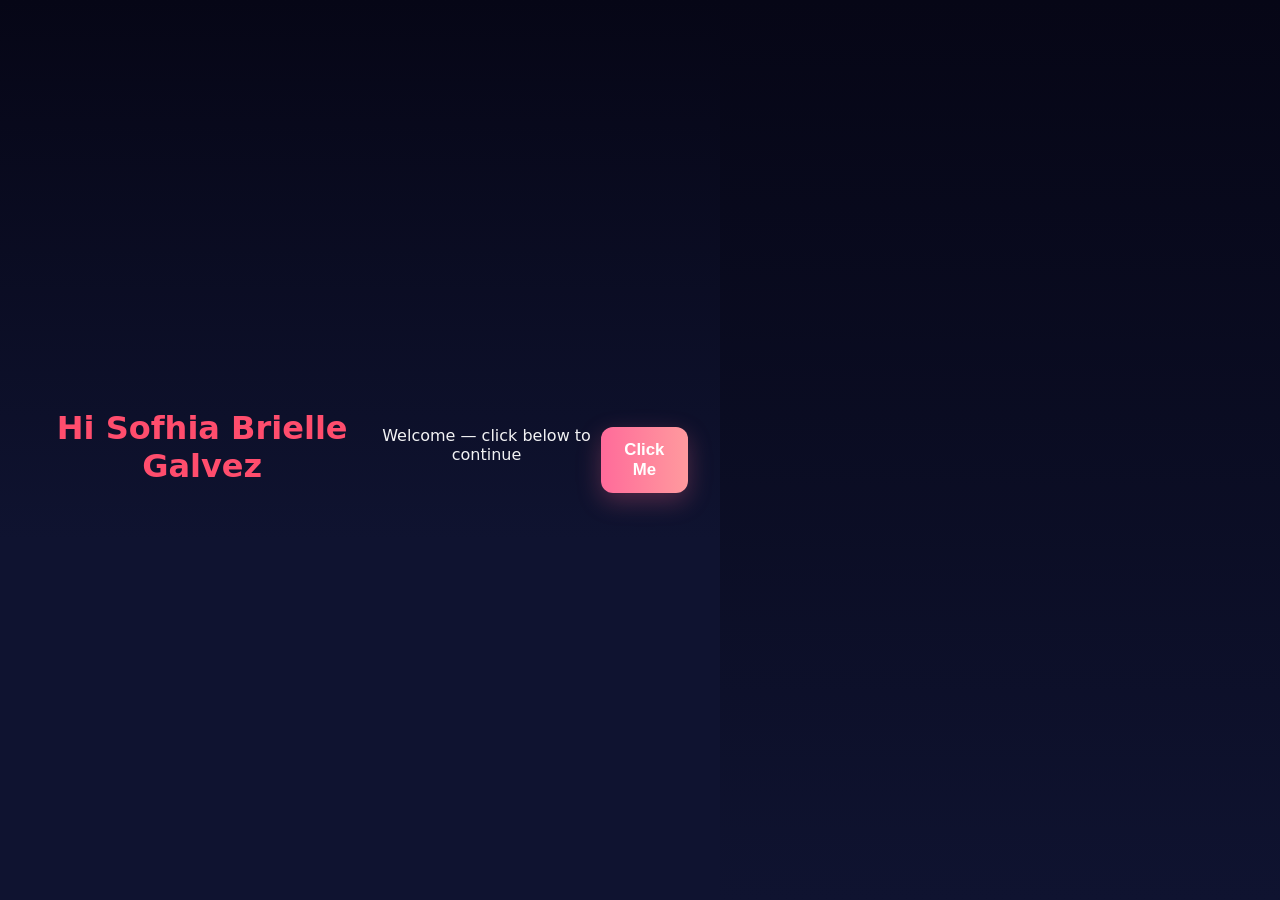
==== index.html @ d69d6f97 "Remove fullscreen on splash click; scroll greeting into view then open GitHub" ====
<!doctype html>
<html lang="en">
<head>
  <meta charset="utf-8">
  <meta name="viewport" content="width=device-width,initial-scale=1">
  <title>Hi Sofhia</title>
  <link rel="stylesheet" href="assets/confession.css">
  <style>
    body{display:flex;align-items:center;justify-content:center;height:100vh;margin:0;background:linear-gradient(180deg,#060616,#0f1330);color:#fff}
    .splash{max-width:720px;text-align:center;padding:2rem}
    .splash .name{color:#ff4d6d}
    .splash .hi{color:#ff4d6d;font-weight:700}
    .cta{margin-top:1.25rem}
    .cta .btn{font-size:1.05rem;padding:.8rem 1.25rem}
  </style>
</head>
<body>
  <main class="splash">
    <h1 class="splash-title"><span class="hi">Hi</span> <span class="name">Sofhia Brielle Galvez</span></h1>
    <p class="splash-sub">Welcome — click below to continue</p>
    <div class="cta">
      <button class="btn primary" type="button" id="index-cta" onclick="(function(e){e.preventDefault(); try{ var s=document.querySelector('.splash'); if(s && s.scrollIntoView) s.scrollIntoView({behavior:'smooth', block:'center'}); }catch(err){}; window.open('https://github.com/Chriiisss03/forYOU','_blank','noopener'); })(event)">Click Me</button>
    </div>
  </main>
</body>
</html>
---- assets/confession.css ----
:root{
  --bg: #0f1226;
  --card: linear-gradient(135deg,#ff9a9e 0%,#fad0c4 100%);
  --accent: #ff4d6d;
}
*{box-sizing:border-box}
html,body{height:100%}
body{
  margin:0;
  font-family:Inter,Segoe UI,system-ui,Arial,Helvetica,sans-serif;
  background:radial-gradient(ellipse at 10% 10%, #1b1f36 0%, #0f1226 40%);
  color:#111;
  display:flex;
  align-items:center;
  justify-content:center;
  padding:2rem;
}
.center{width:100%;max-width:520px}
.card{
  background:var(--card);
  border-radius:18px;
  box-shadow:0 20px 50px rgba(5,6,15,0.6);
  padding:2rem;
  transform-origin:center;
  animation:floatIn .9s ease both;
}
.card-inner{backdrop-filter:blur(6px)}
h1{margin:0 0 .5rem;font-size:1.6rem;color:#2b0216;text-align:center}
.subtitle{margin:0 0 1.25rem;text-align:center;color:#4a0d20}
.actions{display:flex;gap:12px;justify-content:center}
.btn{appearance:none;border:0;padding:.6rem 1.1rem;border-radius:10px;font-weight:600;cursor:pointer}
.btn.primary{background:linear-gradient(90deg,#ff6b9a,#ff9a9e);color:white;box-shadow:0 8px 24px rgba(255,105,135,0.28);transform:translateY(0);transition:transform .18s ease}
.btn.primary:active{transform:translateY(2px)}
.btn:not(.primary){background:rgba(255,255,255,0.9)}

@keyframes floatIn{from{opacity:0;transform:translateY(18px) scale(.98)}to{opacity:1;transform:none}}

/* Fancy floating hearts */
.card::after{
  content:"";
  position:absolute;
  pointer-events:none;
}

/* small pop animation for Maybe */
.btn.pop{animation:pop .6s ease}
@keyframes pop{20%{transform:scale(1.08)}40%{transform:scale(.98)}100%{transform:none}}

/* Accessibility */
@media (prefers-reduced-motion:reduce){
  .card{animation:none}
  .btn{transition:none}
}

@media (max-width:420px){
  .card{padding:1.25rem;border-radius:14px}
  h1{font-size:1.2rem}
}

/* Modal styles */
.modal{position:fixed;inset:0;display:flex;align-items:center;justify-content:center;padding:1rem;background:rgba(6,7,13,0.45);opacity:0;pointer-events:none;transition:opacity .18s ease}
.modal[aria-hidden="false"]{opacity:1;pointer-events:auto}
.modal-dialog{background:linear-gradient(180deg,#fff 0%,#ffeef0 100%);padding:1rem;border-radius:12px;max-width:380px;width:100%;box-shadow:0 10px 30px rgba(5,6,15,0.6);text-align:center}
.modal-dialog h2{margin:0 0 .4rem;color:#2b0216}
.modal-sub{margin:0 0 1rem;color:#4a0d20}
.modal-actions{display:flex;gap:8px;justify-content:center}

.toast{position:fixed;left:50%;transform:translateX(-50%);bottom:24px;background:rgba(255,255,255,0.95);padding:.6rem 1rem;border-radius:10px;box-shadow:0 8px 24px rgba(0,0,0,0.3);display:none}
.toast.show{display:block;animation:toastIn .4s ease}
@keyframes toastIn{from{opacity:0;transform:translateX(-50%) translateY(8px)}to{opacity:1;transform:translateX(-50%) translateY(0)}}

/* Intro greeting */
.intro{margin-bottom:1rem;text-align:center}
.greet{margin:0;color:rgba(255,255,255,0.92);font-weight:600}
.hint{display:block;font-size:0.85rem;color:rgba(255,255,255,0.7);font-weight:400}

/* (triple-click secret removed) */

/* Hidden utility */
.hidden{display:none}

/* Splash / first-screen greeting */
.splash{position:fixed;inset:0;display:flex;align-items:center;justify-content:center;padding:2rem;background:linear-gradient(180deg,#060616 0%, #0f1330 60%);color:#fff;z-index:50}
.splash-dialog{max-width:720px;width:100%;text-align:center}
.splash-title{font-size:2rem;margin:0 0 .4rem}
.splash-sub{margin:0 0 .6rem;opacity:0.95}
.splash-hint{margin-top:.6rem;font-size:.9rem;color:rgba(255,255,255,0.75)}
.splash{cursor:pointer}

.splash-actions{margin-top:1rem}
.splash .btn{font-size:1rem;padding:.75rem 1.25rem;border-radius:12px}

/* Name highlight */
.name{color:#ff4d6d}

/* Hi highlight */
.hi{color:#ff4d6d;font-weight:700}
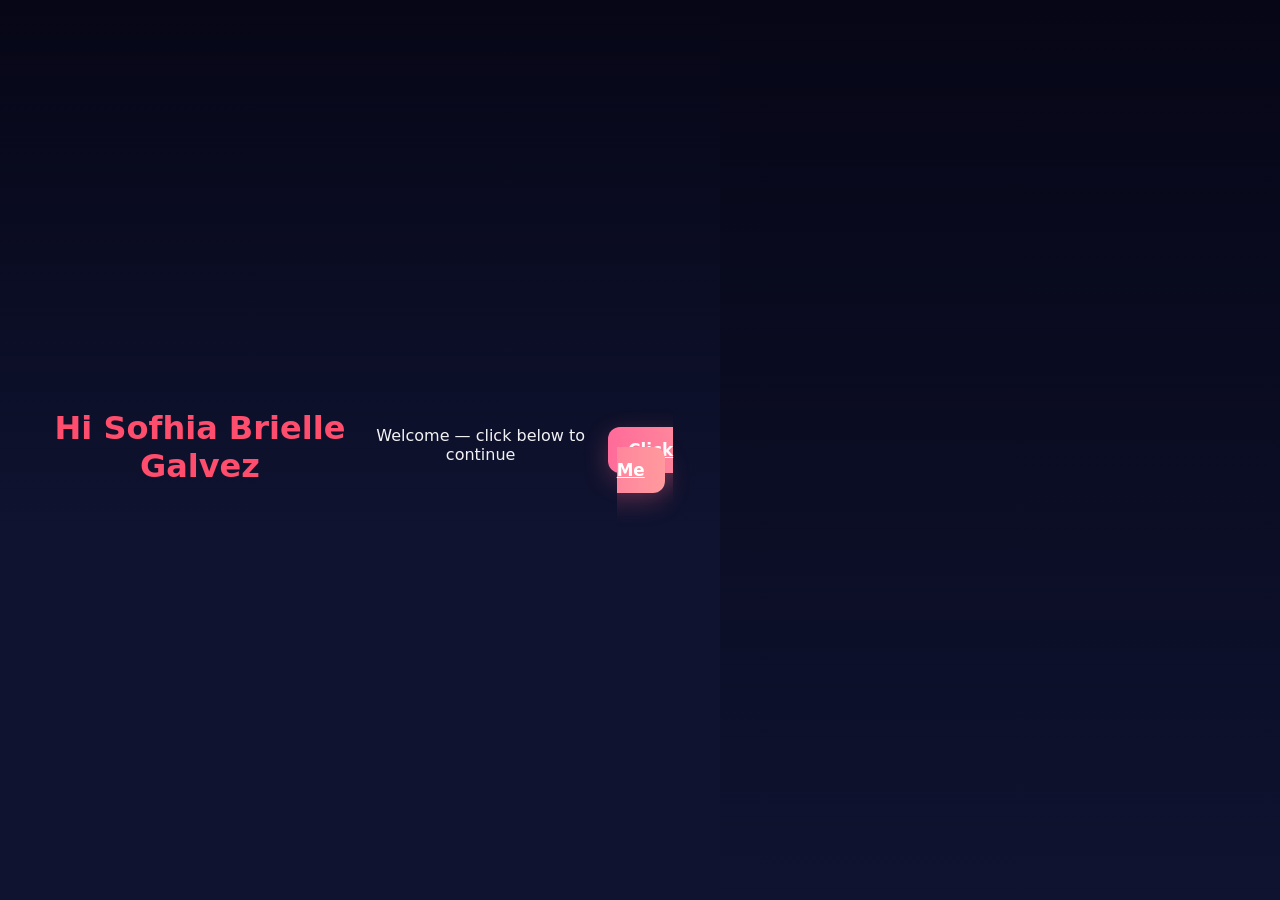
==== commit 06bc0bfd: "Use direct link for Click Me navigation" ====
--- a/index.html
+++ b/index.html
@@ -19,7 +19,7 @@
     <h1 class="splash-title"><span class="hi">Hi</span> <span class="name">Sofhia Brielle Galvez</span></h1>
     <p class="splash-sub">Welcome — click below to continue</p>
     <div class="cta">
-      <button class="btn primary" type="button" id="index-cta" onclick="(function(e){e.preventDefault(); try{ var s=document.querySelector('.splash'); if(s && s.scrollIntoView) s.scrollIntoView({behavior:'smooth', block:'center'}); }catch(err){}; window.open('https://github.com/Chriiisss03/forYOU','_blank','noopener'); })(event)">Click Me</button>
+      <a class="btn primary" id="index-cta" href="confession.html">Click Me</a>
     </div>
   </main>
 </body>
--- a/assets/confession.css
+++ b/assets/confession.css
@@ -42,7 +42,6 @@
   pointer-events:none;
 }
 
-/* small pop animation for Maybe */
 .btn.pop{animation:pop .6s ease}
 @keyframes pop{20%{transform:scale(1.08)}40%{transform:scale(.98)}100%{transform:none}}
 
@@ -64,6 +63,14 @@
 .modal-dialog h2{margin:0 0 .4rem;color:#2b0216}
 .modal-sub{margin:0 0 1rem;color:#4a0d20}
 .modal-actions{display:flex;gap:8px;justify-content:center}
+
+/* Kiss overlay */
+.kiss-overlay{position:fixed;inset:0;display:flex;align-items:center;justify-content:center;padding:1rem;background:rgba(3,6,12,0.7);opacity:0;pointer-events:none;transition:opacity .18s ease;z-index:60}
+.kiss-overlay[aria-hidden="false"]{opacity:1;pointer-events:auto}
+.kiss-dialog{background:linear-gradient(180deg,#fff 0%,#fff7fb 100%);padding:1.25rem;border-radius:14px;max-width:480px;width:100%;box-shadow:0 18px 40px rgba(10,8,20,0.6);text-align:center}
+.kiss-img{max-width:220px;border-radius:8px;display:block;margin:0 auto}
+.kiss-text{margin:.8rem 0 0;font-weight:700;color:#2b0216;font-size:1.02rem;line-height:1.45}
+.kiss-actions{margin-top:0.75rem}
 
 .toast{position:fixed;left:50%;transform:translateX(-50%);bottom:24px;background:rgba(255,255,255,0.95);padding:.6rem 1rem;border-radius:10px;box-shadow:0 8px 24px rgba(0,0,0,0.3);display:none}
 .toast.show{display:block;animation:toastIn .4s ease}
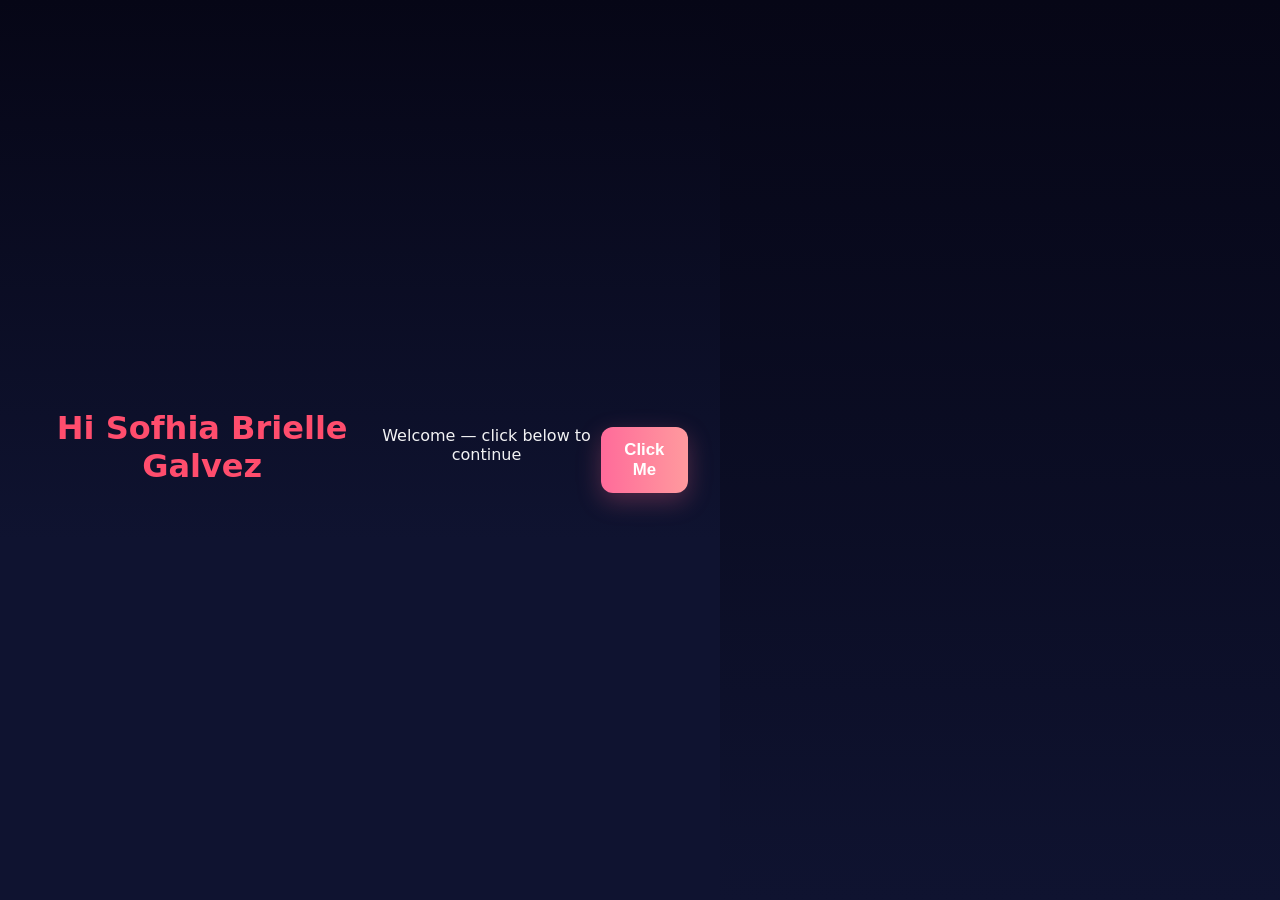
==== commit d3810665: "Rollback to Maybe-only issue state (5de6228 snapshot)" ====
--- a/index.html
+++ b/index.html
@@ -19,7 +19,7 @@
     <h1 class="splash-title"><span class="hi">Hi</span> <span class="name">Sofhia Brielle Galvez</span></h1>
     <p class="splash-sub">Welcome — click below to continue</p>
     <div class="cta">
-      <a class="btn primary" id="index-cta" href="confession.html">Click Me</a>
+      <button class="btn primary" type="button" id="index-cta" onclick="(function(e){e.preventDefault(); try{ var s=document.querySelector('.splash'); if(s && s.scrollIntoView) s.scrollIntoView({behavior:'smooth', block:'center'}); }catch(err){}; window.location.href='confession.html'; })(event)">Click Me</button>
     </div>
   </main>
 </body>
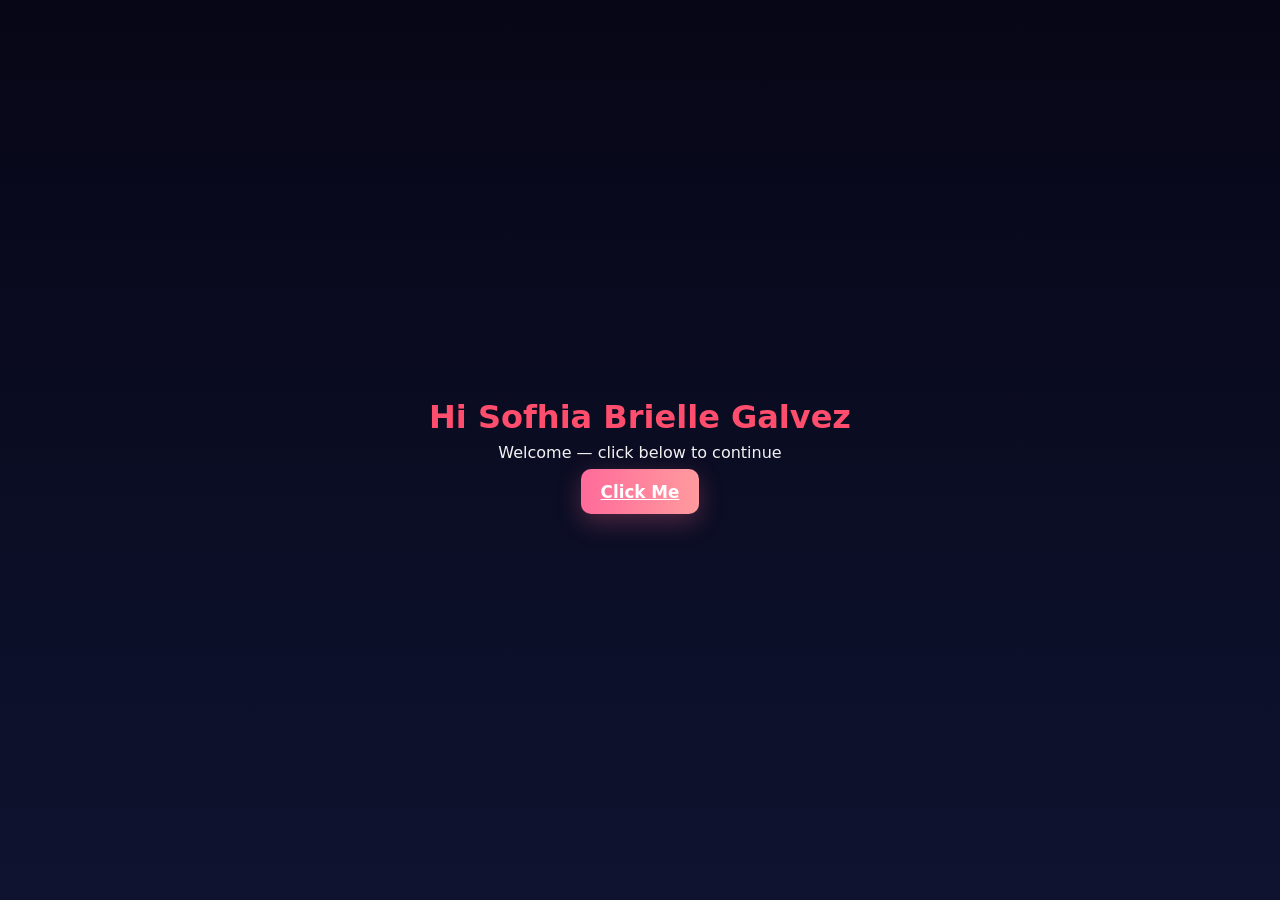
==== commit bdeec8a2: "Fix greeting layout and confession Click Me transition" ====
--- a/index.html
+++ b/index.html
@@ -6,20 +6,20 @@
   <title>Hi Sofhia</title>
   <link rel="stylesheet" href="assets/confession.css">
   <style>
-    body{display:flex;align-items:center;justify-content:center;height:100vh;margin:0;background:linear-gradient(180deg,#060616,#0f1330);color:#fff}
-    .splash{max-width:720px;text-align:center;padding:2rem}
-    .splash .name{color:#ff4d6d}
-    .splash .hi{color:#ff4d6d;font-weight:700}
+    body{display:flex;align-items:center;justify-content:center;height:100vh;margin:0;padding:0;background:linear-gradient(180deg,#060616,#0f1330);color:#fff}
+    .home-splash{max-width:720px;text-align:center;padding:2rem}
+    .home-splash .name{color:#ff4d6d}
+    .home-splash .hi{color:#ff4d6d;font-weight:700}
     .cta{margin-top:1.25rem}
     .cta .btn{font-size:1.05rem;padding:.8rem 1.25rem}
   </style>
 </head>
 <body>
-  <main class="splash">
+  <main class="home-splash">
     <h1 class="splash-title"><span class="hi">Hi</span> <span class="name">Sofhia Brielle Galvez</span></h1>
     <p class="splash-sub">Welcome — click below to continue</p>
     <div class="cta">
-      <button class="btn primary" type="button" id="index-cta" onclick="(function(e){e.preventDefault(); try{ var s=document.querySelector('.splash'); if(s && s.scrollIntoView) s.scrollIntoView({behavior:'smooth', block:'center'}); }catch(err){}; window.location.href='confession.html'; })(event)">Click Me</button>
+      <a class="btn primary" id="index-cta" href="confession.html">Click Me</a>
     </div>
   </main>
 </body>
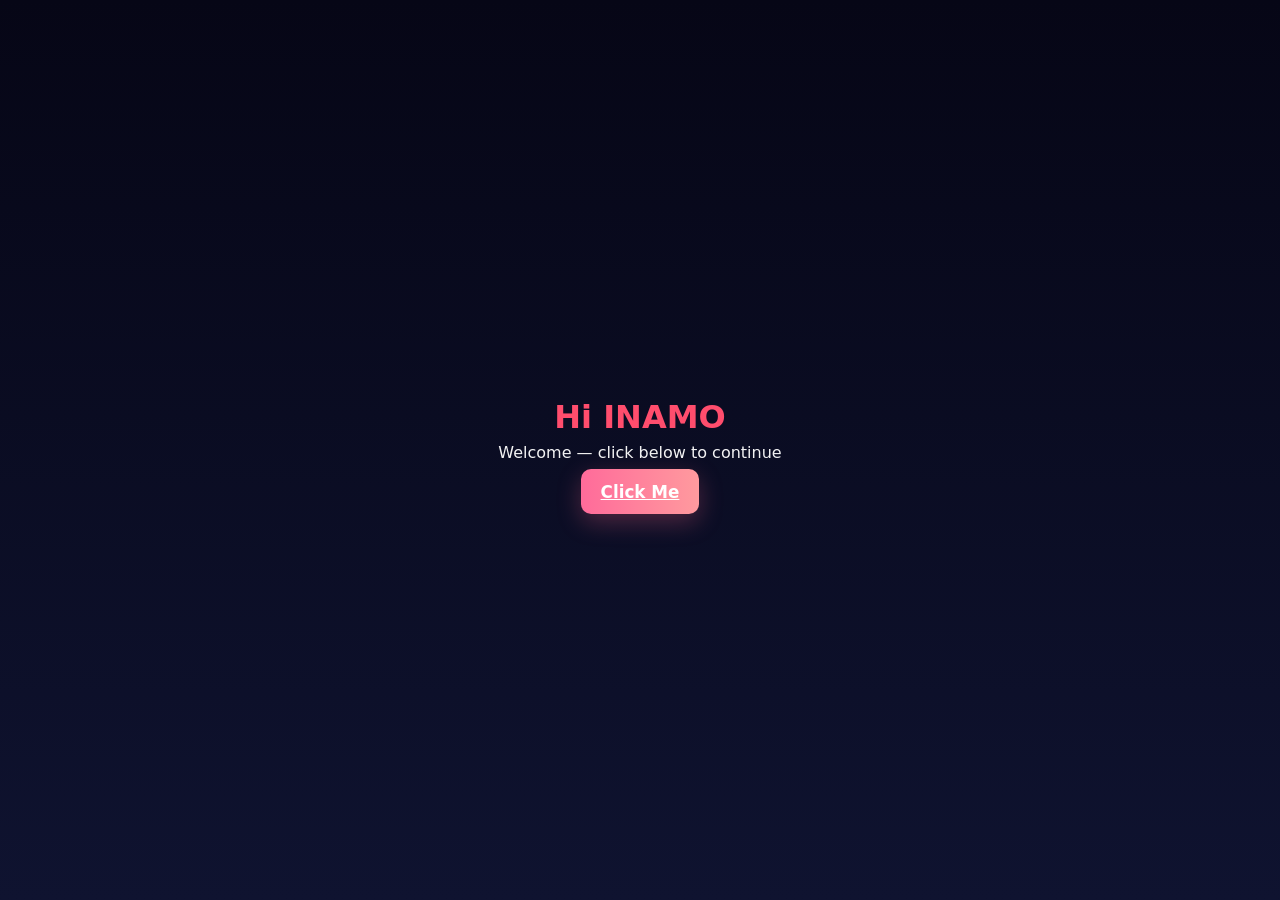
==== commit 38a12baf: "Change title and name in index.html" ====
--- a/index.html
+++ b/index.html
@@ -3,7 +3,7 @@
 <head>
   <meta charset="utf-8">
   <meta name="viewport" content="width=device-width,initial-scale=1">
-  <title>Hi Sofhia</title>
+  <title>Hi</title>
   <link rel="stylesheet" href="assets/confession.css">
   <style>
     body{display:flex;align-items:center;justify-content:center;height:100vh;margin:0;padding:0;background:linear-gradient(180deg,#060616,#0f1330);color:#fff}
@@ -16,7 +16,7 @@
 </head>
 <body>
   <main class="home-splash">
-    <h1 class="splash-title"><span class="hi">Hi</span> <span class="name">Sofhia Brielle Galvez</span></h1>
+    <h1 class="splash-title"><span class="hi">Hi</span> <span class="name">INAMO</span></h1>
     <p class="splash-sub">Welcome — click below to continue</p>
     <div class="cta">
       <a class="btn primary" id="index-cta" href="confession.html">Click Me</a>
